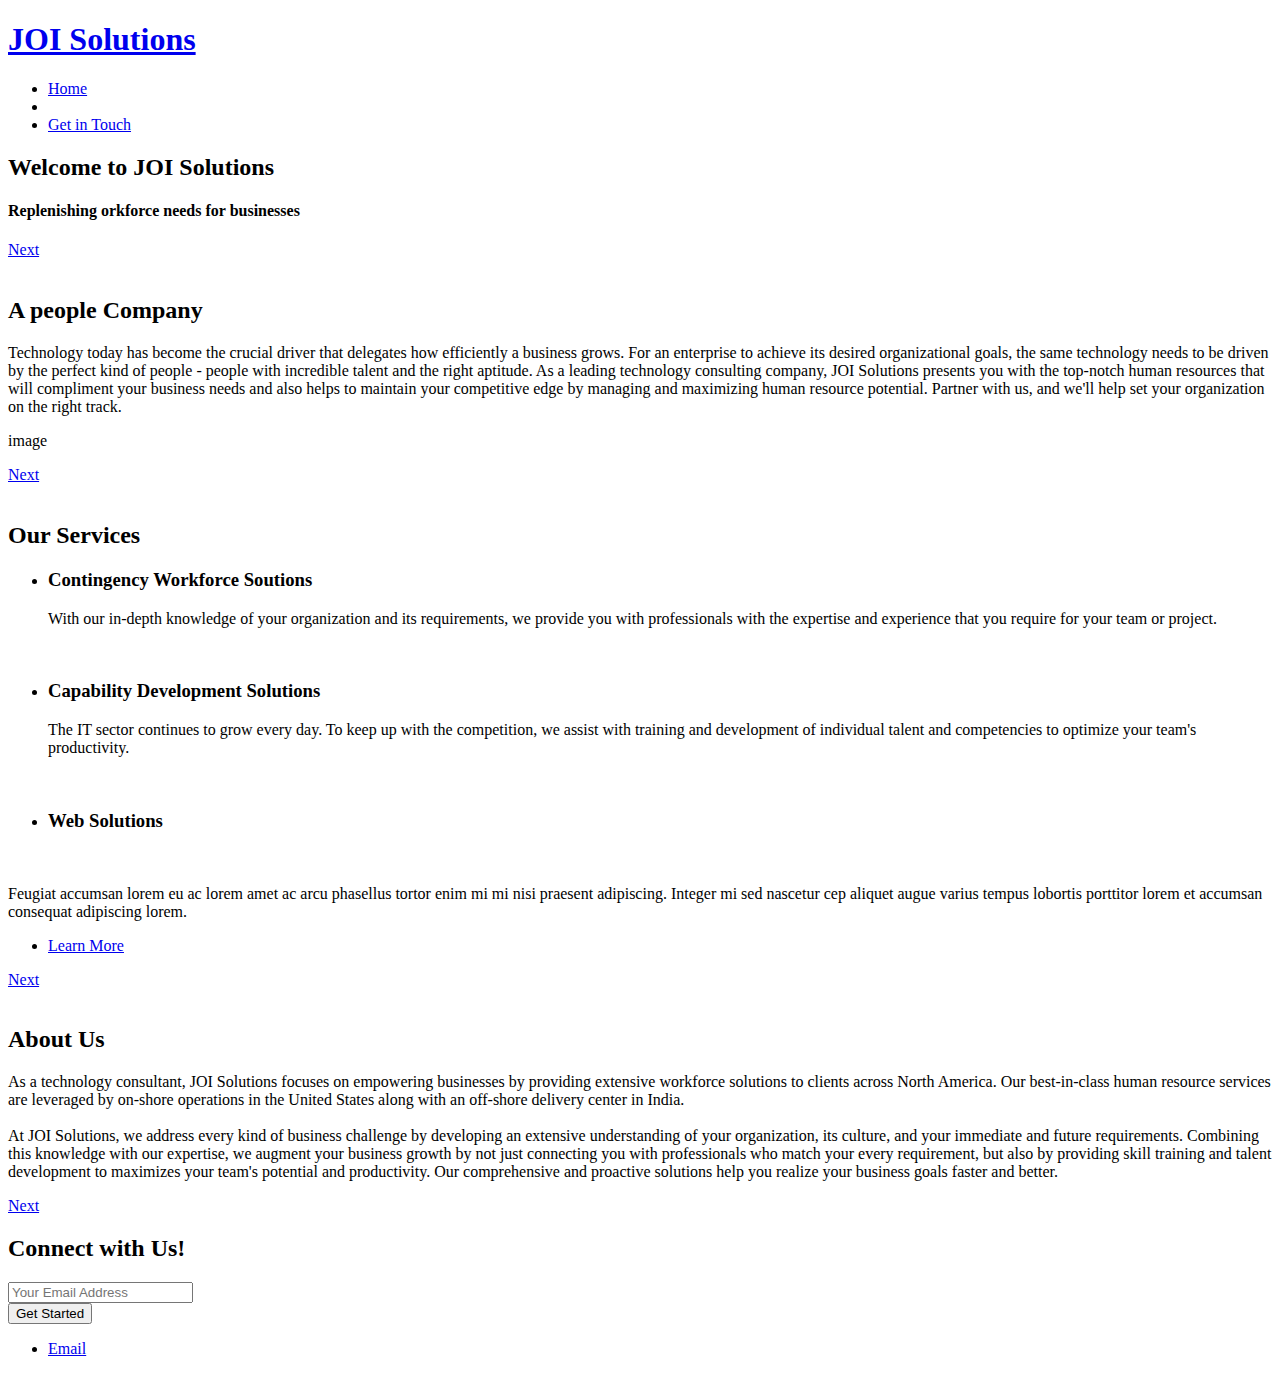
==== index.html @ bd9d7e41 "index.html" ====
<!DOCTYPE HTMl>
<!--
	Landed by HTML5 UP
	html5up.net | @ajlkn
	Free for personal and commercial use under the CCA 3.0 license (html5up.net/license)
-->
<html>
	<head>
		<title>JOI Solutions</title>
		<meta charset="utf-8" />
		<meta name="viewport" content="width=device-width, initial-scale=1, user-scalable=no" />
		<link rel="stylesheet" href="assets/css/main.css" />
		<noscript><link rel="stylesheet" href="assets/css/noscript.css" /></noscript>
	</head>
	<body class="is-preload landing">
		<div id="page-wrapper">

			<!-- Header -->
				<header id="header">
					<h1 id="logo"><a href="index.html">JOI Solutions</a></h1>
					<nav id="nav">
						<ul>
							<li><a href="index.html">Home</a></li>
							<li><a href="elements.html"></a></li>
							<li><a href="#" class="button primary">Get in Touch</a></li>
						</ul>
					</nav>
				</header>

			<!-- Banner -->
				<section id="banner">
					<div class="content">
						<header>
							<centre>
							<h2>Welcome to JOI Solutions</h2>
							<h4>Replenishing orkforce needs for businesses</i></h4>
						</centre>
						</header>
						</div>
					<a href="#one" class="goto-next scrolly">Next</a>
				</section>

			<!-- One -->
				<section id="one" class="spotlight style1 bottom">
					<span class="image fit main"><img src="images/pic02.jpg" alt="" /></span>
					<div class="content">
						<div class="container">
							<div class="row">
								<div class="col-4 col-12-medium">
									<header>
										<h2>A people Company</h2>
									</header>
								</div>
								<div class="col-4 col-12-medium">
									<p>Technology today has become the crucial driver that delegates how efficiently a business grows. For an enterprise to achieve its desired organizational goals, the same technology needs to be driven by the perfect kind of people - people with incredible talent and the right aptitude. As a leading technology consulting company, JOI Solutions presents you with the top-notch human resources that will compliment your business needs and also helps to maintain your competitive edge by managing and maximizing human resource potential. 
										Partner with us, and we'll help set your organization on the right track.</p>
								</div>
								<div class="col-4 col-12-medium">
									<p>image</p>
								</div>
							</div>
						</div>
					</div>
					<a href="#two" class="goto-next scrolly">Next</a>
				</section>

			<!-- Two -->
				<section id="two" class="spotlight style2 right">
					<span class="image fit main"><img src="images/pic03.jpg" alt="" /></span>
					<div class="content">
						<header>
							<h2>Our Services</h2>
							<p><ul>
								<li><h3>Contingency Workforce Soutions</h3>
								<p>With our in-depth knowledge of your organization and its requirements, we provide you with professionals with the expertise and experience that you require for your team or project.</p></li><br>
								<li><h3> Capability Development Solutions</h3>
								<p>The IT sector continues to grow every day. To keep up with the competition, we assist with training and development of individual talent and competencies to optimize your team's productivity.</p></li><br>
								<li><h3>Web Solutions</h3>
								<p></p></li><br>
							</ul></p>
						</header>
						<p>Feugiat accumsan lorem eu ac lorem amet ac arcu phasellus tortor enim mi mi nisi praesent adipiscing. Integer mi sed nascetur cep aliquet augue varius tempus lobortis porttitor lorem et accumsan consequat adipiscing lorem.</p>
						<ul class="actions">
							<li><a href="#" class="button">Learn More</a></li>
						</ul>
					</div>
					<a href="#three" class="goto-next scrolly">Next</a>
				</section>

			<!-- Three -->
				<section id="three" class="spotlight style3 left">
					<span class="image fit main bottom"><img src="images/pic04.jpg" alt="" /></span>
					<div class="content">
						<header>
							<h2>About Us</h2>
							</header>
						<p>As a technology consultant, JOI Solutions focuses on empowering businesses by providing extensive workforce solutions to clients across North America. Our best-in-class human resource services are leveraged by on-shore operations in the United States along with an off-shore delivery center in India.<br>
							<br>At JOI Solutions, we address every kind of business challenge by developing an extensive understanding of your organization, its culture, and your immediate and future requirements. Combining this knowledge with our expertise, we augment your business growth by not just connecting you with professionals who match your every requirement, but also by providing skill training and talent development to maximizes your team's potential and productivity. Our comprehensive and proactive solutions help you realize your business goals faster and better.</p>
					</div>
					<a href="#four" class="goto-next scrolly">Next</a>
				</section>

			<!-- Five -->
				<section id="five" class="wrapper style2 special fade">
					<div class="container">
						<header>
							<h2>Connect with Us!</h2>
						</header>
						<form method="post" action="#" class="cta">
							<div class="row gtr-uniform gtr-50">
								<div class="col-8 col-12-xsmall"><input type="email" name="email" id="email" placeholder="Your Email Address" /></div>
								<div class="col-4 col-12-xsmall"><input type="submit" value="Get Started" class="fit primary" /></div>
							</div>
						</form>
					</div>
				</section>

			<!-- Footer -->
				<footer id="footer">
					<ul class="icons">
					<li><a href="#" class="icon solid alt fa-envelope"><span class="label">Email</span></a></li>
					</ul>
				</footer>

		</div>

		<!-- Scripts -->
			<script src="assets/js/jquery.min.js"></script>
			<script src="assets/js/jquery.scrolly.min.js"></script>
			<script src="assets/js/jquery.dropotron.min.js"></script>
			<script src="assets/js/jquery.scrollex.min.js"></script>
			<script src="assets/js/browser.min.js"></script>
			<script src="assets/js/breakpoints.min.js"></script>
			<script src="assets/js/util.js"></script>
			<script src="assets/js/main.js"></script>

	</body>

</html>
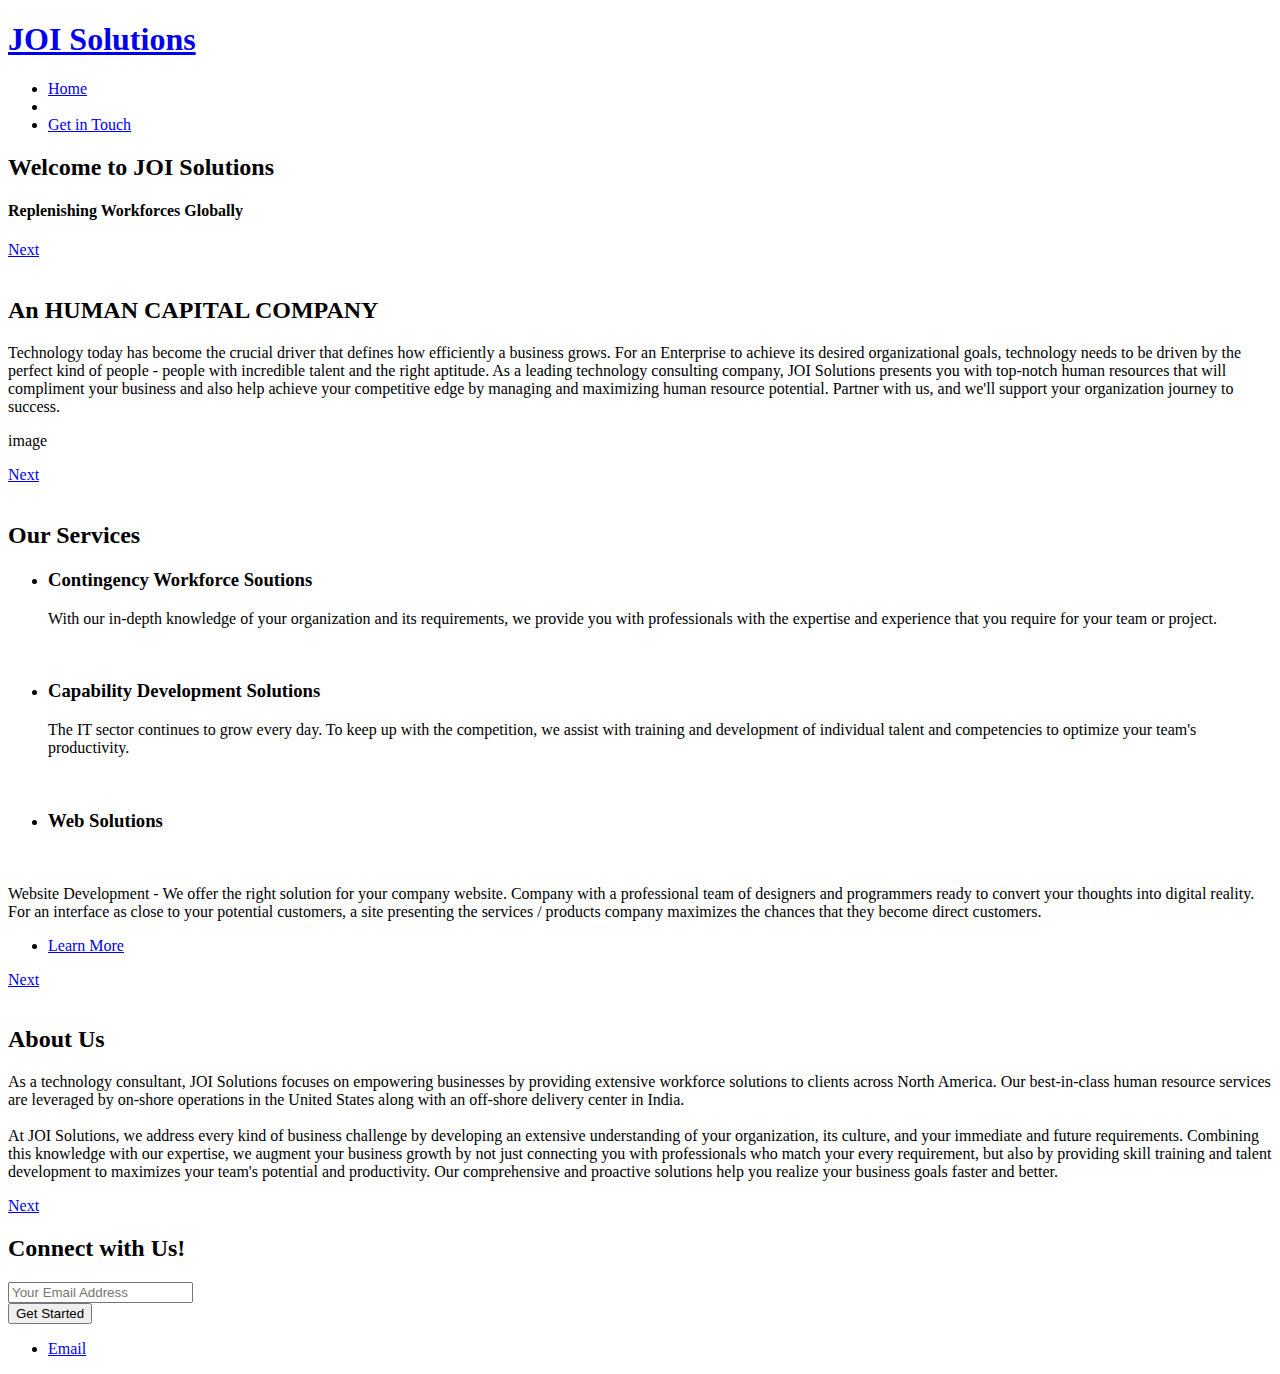
==== commit 88a18024: "Update index.html" ====
--- a/index.html
+++ b/index.html
@@ -33,7 +33,7 @@
 						<header>
 							<centre>
 							<h2>Welcome to JOI Solutions</h2>
-							<h4>Replenishing orkforce needs for businesses</i></h4>
+							<h4>Replenishing Workforces Globally </i></h4>
 						</centre>
 						</header>
 						</div>
@@ -48,12 +48,12 @@
 							<div class="row">
 								<div class="col-4 col-12-medium">
 									<header>
-										<h2>A people Company</h2>
+										<h2>An HUMAN CAPITAL COMPANY</h2>
 									</header>
 								</div>
 								<div class="col-4 col-12-medium">
-									<p>Technology today has become the crucial driver that delegates how efficiently a business grows. For an enterprise to achieve its desired organizational goals, the same technology needs to be driven by the perfect kind of people - people with incredible talent and the right aptitude. As a leading technology consulting company, JOI Solutions presents you with the top-notch human resources that will compliment your business needs and also helps to maintain your competitive edge by managing and maximizing human resource potential. 
-										Partner with us, and we'll help set your organization on the right track.</p>
+									<p>Technology today has become the crucial driver that defines how efficiently a business grows. For an Enterprise to achieve its desired organizational goals, technology needs to be driven by the perfect kind of people - people with incredible talent and the right aptitude. As a leading technology consulting company, JOI Solutions presents you with top-notch human resources that will compliment your business and also help achieve your competitive edge by managing and maximizing human resource potential. 
+										Partner with us, and we'll support your organization journey to success.</p>
 								</div>
 								<div class="col-4 col-12-medium">
 									<p>image</p>
@@ -79,7 +79,11 @@
 								<p></p></li><br>
 							</ul></p>
 						</header>
-						<p>Feugiat accumsan lorem eu ac lorem amet ac arcu phasellus tortor enim mi mi nisi praesent adipiscing. Integer mi sed nascetur cep aliquet augue varius tempus lobortis porttitor lorem et accumsan consequat adipiscing lorem.</p>
+						<p>Website Development - We offer the right solution for your company website.
+
+Company with a professional team of designers and programmers ready to convert your thoughts into digital reality.
+
+For an interface as close to your potential customers, a site presenting the services / products company maximizes the chances that they become direct customers.</p>
 						<ul class="actions">
 							<li><a href="#" class="button">Learn More</a></li>
 						</ul>
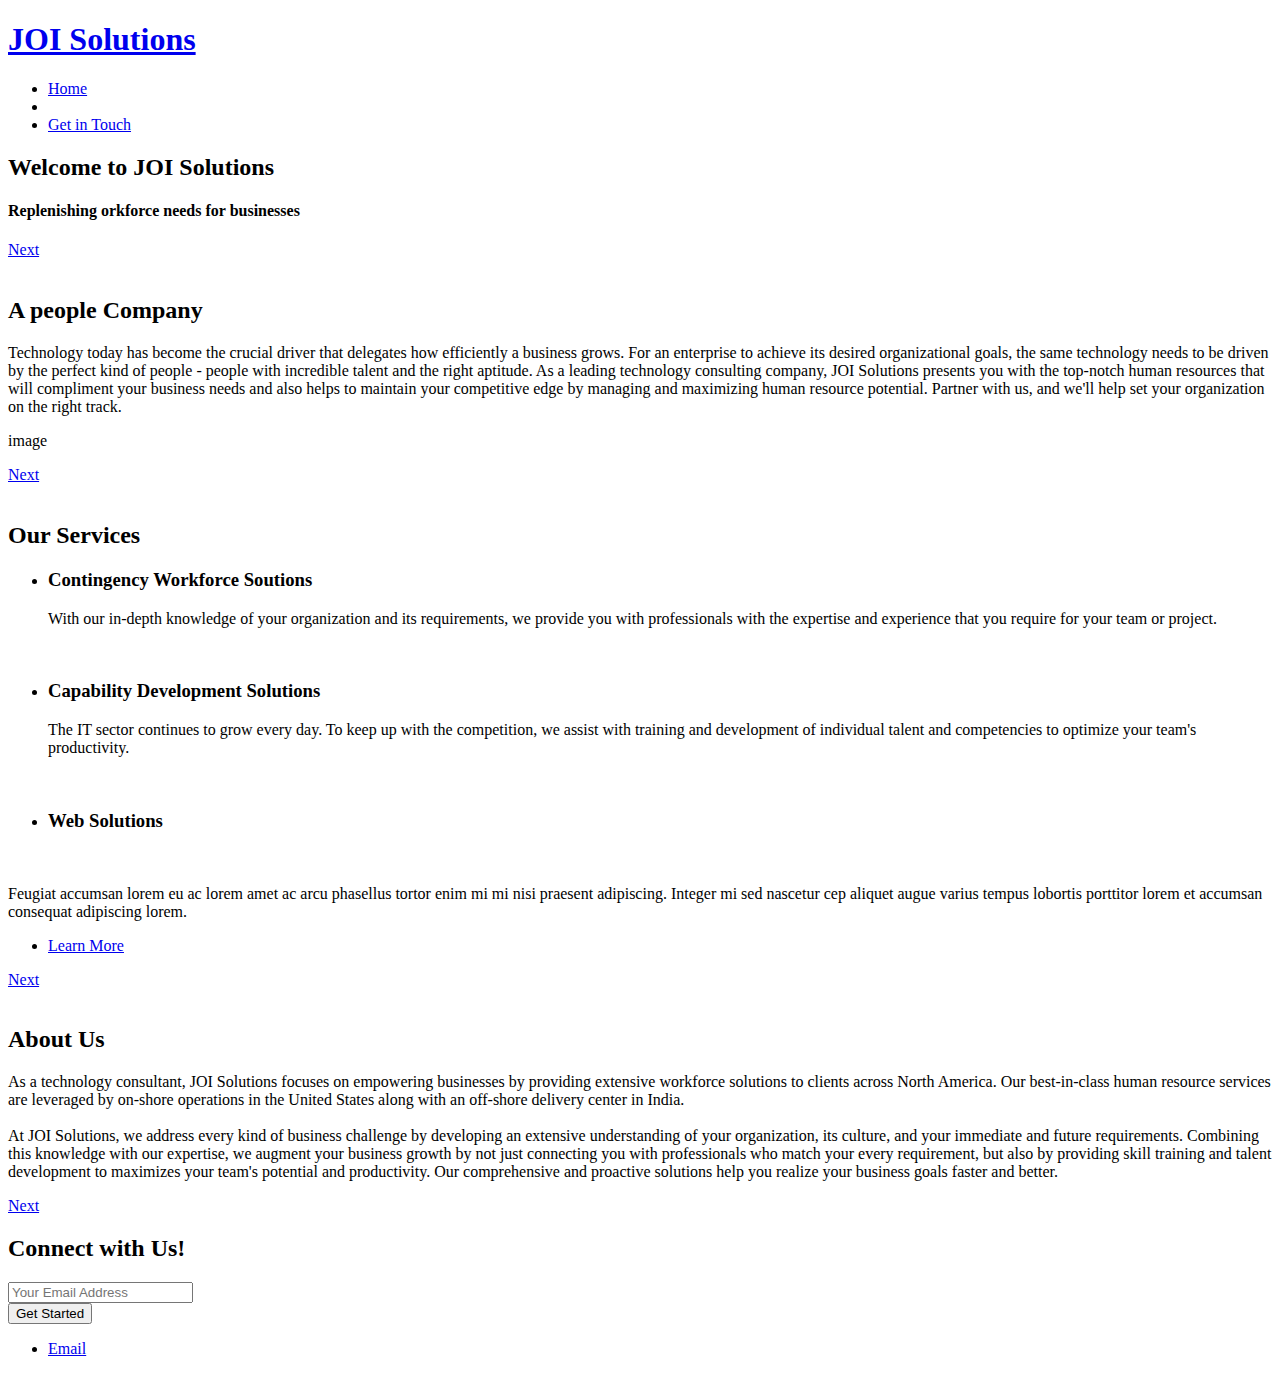
==== commit 7e084cfb: "Add files via upload" ====
--- a/index.html
+++ b/index.html
@@ -1,143 +1,138 @@
-<!DOCTYPE HTMl>
-<!--
-	Landed by HTML5 UP
-	html5up.net | @ajlkn
-	Free for personal and commercial use under the CCA 3.0 license (html5up.net/license)
--->
-<html>
-	<head>
-		<title>JOI Solutions</title>
-		<meta charset="utf-8" />
-		<meta name="viewport" content="width=device-width, initial-scale=1, user-scalable=no" />
-		<link rel="stylesheet" href="assets/css/main.css" />
-		<noscript><link rel="stylesheet" href="assets/css/noscript.css" /></noscript>
-	</head>
-	<body class="is-preload landing">
-		<div id="page-wrapper">
-
-			<!-- Header -->
-				<header id="header">
-					<h1 id="logo"><a href="index.html">JOI Solutions</a></h1>
-					<nav id="nav">
-						<ul>
-							<li><a href="index.html">Home</a></li>
-							<li><a href="elements.html"></a></li>
-							<li><a href="#" class="button primary">Get in Touch</a></li>
-						</ul>
-					</nav>
-				</header>
-
-			<!-- Banner -->
-				<section id="banner">
-					<div class="content">
-						<header>
-							<centre>
-							<h2>Welcome to JOI Solutions</h2>
-							<h4>Replenishing Workforces Globally </i></h4>
-						</centre>
-						</header>
-						</div>
-					<a href="#one" class="goto-next scrolly">Next</a>
-				</section>
-
-			<!-- One -->
-				<section id="one" class="spotlight style1 bottom">
-					<span class="image fit main"><img src="images/pic02.jpg" alt="" /></span>
-					<div class="content">
-						<div class="container">
-							<div class="row">
-								<div class="col-4 col-12-medium">
-									<header>
-										<h2>An HUMAN CAPITAL COMPANY</h2>
-									</header>
-								</div>
-								<div class="col-4 col-12-medium">
-									<p>Technology today has become the crucial driver that defines how efficiently a business grows. For an Enterprise to achieve its desired organizational goals, technology needs to be driven by the perfect kind of people - people with incredible talent and the right aptitude. As a leading technology consulting company, JOI Solutions presents you with top-notch human resources that will compliment your business and also help achieve your competitive edge by managing and maximizing human resource potential. 
-										Partner with us, and we'll support your organization journey to success.</p>
-								</div>
-								<div class="col-4 col-12-medium">
-									<p>image</p>
-								</div>
-							</div>
-						</div>
-					</div>
-					<a href="#two" class="goto-next scrolly">Next</a>
-				</section>
-
-			<!-- Two -->
-				<section id="two" class="spotlight style2 right">
-					<span class="image fit main"><img src="images/pic03.jpg" alt="" /></span>
-					<div class="content">
-						<header>
-							<h2>Our Services</h2>
-							<p><ul>
-								<li><h3>Contingency Workforce Soutions</h3>
-								<p>With our in-depth knowledge of your organization and its requirements, we provide you with professionals with the expertise and experience that you require for your team or project.</p></li><br>
-								<li><h3> Capability Development Solutions</h3>
-								<p>The IT sector continues to grow every day. To keep up with the competition, we assist with training and development of individual talent and competencies to optimize your team's productivity.</p></li><br>
-								<li><h3>Web Solutions</h3>
-								<p></p></li><br>
-							</ul></p>
-						</header>
-						<p>Website Development - We offer the right solution for your company website.
-
-Company with a professional team of designers and programmers ready to convert your thoughts into digital reality.
-
-For an interface as close to your potential customers, a site presenting the services / products company maximizes the chances that they become direct customers.</p>
-						<ul class="actions">
-							<li><a href="#" class="button">Learn More</a></li>
-						</ul>
-					</div>
-					<a href="#three" class="goto-next scrolly">Next</a>
-				</section>
-
-			<!-- Three -->
-				<section id="three" class="spotlight style3 left">
-					<span class="image fit main bottom"><img src="images/pic04.jpg" alt="" /></span>
-					<div class="content">
-						<header>
-							<h2>About Us</h2>
-							</header>
-						<p>As a technology consultant, JOI Solutions focuses on empowering businesses by providing extensive workforce solutions to clients across North America. Our best-in-class human resource services are leveraged by on-shore operations in the United States along with an off-shore delivery center in India.<br>
-							<br>At JOI Solutions, we address every kind of business challenge by developing an extensive understanding of your organization, its culture, and your immediate and future requirements. Combining this knowledge with our expertise, we augment your business growth by not just connecting you with professionals who match your every requirement, but also by providing skill training and talent development to maximizes your team's potential and productivity. Our comprehensive and proactive solutions help you realize your business goals faster and better.</p>
-					</div>
-					<a href="#four" class="goto-next scrolly">Next</a>
-				</section>
-
-			<!-- Five -->
-				<section id="five" class="wrapper style2 special fade">
-					<div class="container">
-						<header>
-							<h2>Connect with Us!</h2>
-						</header>
-						<form method="post" action="#" class="cta">
-							<div class="row gtr-uniform gtr-50">
-								<div class="col-8 col-12-xsmall"><input type="email" name="email" id="email" placeholder="Your Email Address" /></div>
-								<div class="col-4 col-12-xsmall"><input type="submit" value="Get Started" class="fit primary" /></div>
-							</div>
-						</form>
-					</div>
-				</section>
-
-			<!-- Footer -->
-				<footer id="footer">
-					<ul class="icons">
-					<li><a href="#" class="icon solid alt fa-envelope"><span class="label">Email</span></a></li>
-					</ul>
-				</footer>
-
-		</div>
-
-		<!-- Scripts -->
-			<script src="assets/js/jquery.min.js"></script>
-			<script src="assets/js/jquery.scrolly.min.js"></script>
-			<script src="assets/js/jquery.dropotron.min.js"></script>
-			<script src="assets/js/jquery.scrollex.min.js"></script>
-			<script src="assets/js/browser.min.js"></script>
-			<script src="assets/js/breakpoints.min.js"></script>
-			<script src="assets/js/util.js"></script>
-			<script src="assets/js/main.js"></script>
-
-	</body>
-
-</html>
+<!DOCTYPE HTMl>
+<!--
+	Landed by HTML5 UP
+	html5up.net | @ajlkn
+	Free for personal and commercial use under the CCA 3.0 license (html5up.net/license)
+-->
+<html>
+	<head>
+		<title>JOI Solutions</title>
+		<meta charset="utf-8" />
+		<meta name="viewport" content="width=device-width, initial-scale=1, user-scalable=no" />
+		<link rel="stylesheet" href="assets/css/main.css" />
+		<noscript><link rel="stylesheet" href="assets/css/noscript.css" /></noscript>
+	</head>
+	<body class="is-preload landing">
+		<div id="page-wrapper">
+
+			<!-- Header -->
+				<header id="header">
+					<h1 id="logo"><a href="index.html">JOI Solutions</a></h1>
+					<nav id="nav">
+						<ul>
+							<li><a href="index.html">Home</a></li>
+							<li><a href="elements.html"></a></li>
+							<li><a href="#" class="button primary">Get in Touch</a></li>
+						</ul>
+					</nav>
+				</header>
+
+			<!-- Banner -->
+				<section id="banner">
+					<div class="content">
+						<header>
+							<centre>
+							<h2>Welcome to JOI Solutions</h2>
+							<h4>Replenishing orkforce needs for businesses</i></h4>
+						</centre>
+						</header>
+						</div>
+					<a href="#one" class="goto-next scrolly">Next</a>
+				</section>
+
+			<!-- One -->
+				<section id="one" class="spotlight style1 bottom">
+					<span class="image fit main"><img src="images/pic02.jpg" alt="" /></span>
+					<div class="content">
+						<div class="container">
+							<div class="row">
+								<div class="col-4 col-12-medium">
+									<header>
+										<h2>A people Company</h2>
+									</header>
+								</div>
+								<div class="col-4 col-12-medium">
+									<p>Technology today has become the crucial driver that delegates how efficiently a business grows. For an enterprise to achieve its desired organizational goals, the same technology needs to be driven by the perfect kind of people - people with incredible talent and the right aptitude. As a leading technology consulting company, JOI Solutions presents you with the top-notch human resources that will compliment your business needs and also helps to maintain your competitive edge by managing and maximizing human resource potential. 
+										Partner with us, and we'll help set your organization on the right track.</p>
+								</div>
+								<div class="col-4 col-12-medium">
+									<p>image</p>
+								</div>
+							</div>
+						</div>
+					</div>
+					<a href="#two" class="goto-next scrolly">Next</a>
+				</section>
+
+			<!-- Two -->
+				<section id="two" class="spotlight style2 right">
+					<span class="image fit main"><img src="images/pic03.jpg" alt="" /></span>
+					<div class="content">
+						<header>
+							<h2>Our Services</h2>
+							<p><ul>
+								<li><h3>Contingency Workforce Soutions</h3>
+								<p>With our in-depth knowledge of your organization and its requirements, we provide you with professionals with the expertise and experience that you require for your team or project.</p></li><br>
+								<li><h3> Capability Development Solutions</h3>
+								<p>The IT sector continues to grow every day. To keep up with the competition, we assist with training and development of individual talent and competencies to optimize your team's productivity.</p></li><br>
+								<li><h3>Web Solutions</h3>
+								<p></p></li><br>
+							</ul></p>
+						</header>
+						<p>Feugiat accumsan lorem eu ac lorem amet ac arcu phasellus tortor enim mi mi nisi praesent adipiscing. Integer mi sed nascetur cep aliquet augue varius tempus lobortis porttitor lorem et accumsan consequat adipiscing lorem.</p>
+						<ul class="actions">
+							<li><a href="#" class="button">Learn More</a></li>
+						</ul>
+					</div>
+					<a href="#three" class="goto-next scrolly">Next</a>
+				</section>
+
+			<!-- Three -->
+				<section id="three" class="spotlight style3 left">
+					<span class="image fit main bottom"><img src="images/pic04.jpg" alt="" /></span>
+					<div class="content">
+						<header>
+							<h2>About Us</h2>
+							</header>
+						<p>As a technology consultant, JOI Solutions focuses on empowering businesses by providing extensive workforce solutions to clients across North America. Our best-in-class human resource services are leveraged by on-shore operations in the United States along with an off-shore delivery center in India.<br>
+							<br>At JOI Solutions, we address every kind of business challenge by developing an extensive understanding of your organization, its culture, and your immediate and future requirements. Combining this knowledge with our expertise, we augment your business growth by not just connecting you with professionals who match your every requirement, but also by providing skill training and talent development to maximizes your team's potential and productivity. Our comprehensive and proactive solutions help you realize your business goals faster and better.</p>
+					</div>
+					<a href="#four" class="goto-next scrolly">Next</a>
+				</section>
+
+			<!-- Five -->
+				<section id="five" class="wrapper style2 special fade">
+					<div class="container">
+						<header>
+							<h2>Connect with Us!</h2>
+						</header>
+						<form method="post" action="#" class="cta">
+							<div class="row gtr-uniform gtr-50">
+								<div class="col-8 col-12-xsmall"><input type="email" name="email" id="email" placeholder="Your Email Address" /></div>
+								<div class="col-4 col-12-xsmall"><input type="submit" value="Get Started" class="fit primary" /></div>
+							</div>
+						</form>
+					</div>
+				</section>
+
+			<!-- Footer -->
+				<footer id="footer">
+					<ul class="icons">
+					<li><a href="#" class="icon solid alt fa-envelope"><span class="label">Email</span></a></li>
+					</ul>
+				</footer>
+
+		</div>
+
+		<!-- Scripts -->
+			<script src="assets/js/jquery.min.js"></script>
+			<script src="assets/js/jquery.scrolly.min.js"></script>
+			<script src="assets/js/jquery.dropotron.min.js"></script>
+			<script src="assets/js/jquery.scrollex.min.js"></script>
+			<script src="assets/js/browser.min.js"></script>
+			<script src="assets/js/breakpoints.min.js"></script>
+			<script src="assets/js/util.js"></script>
+			<script src="assets/js/main.js"></script>
+
+	</body>
+</html>
